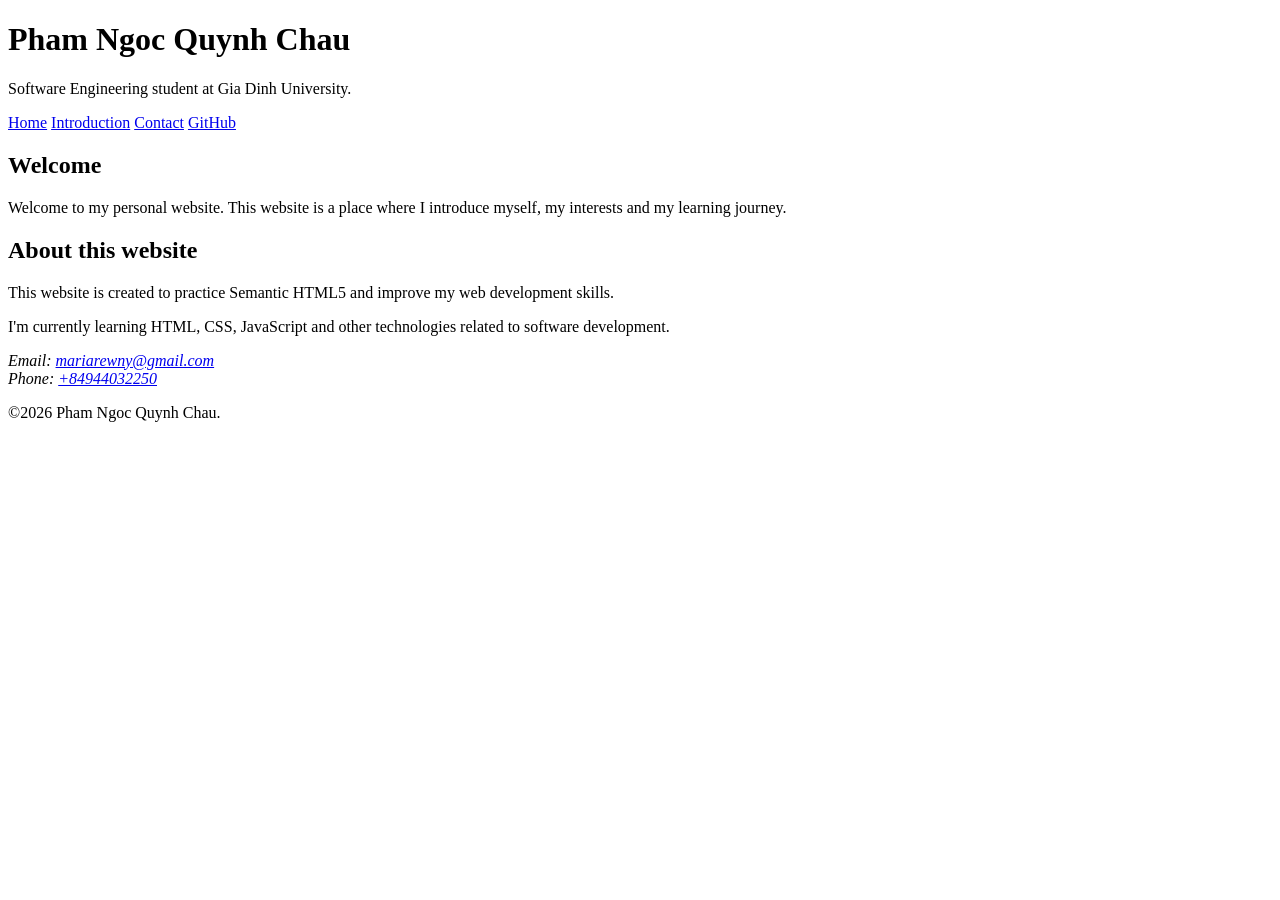
==== index.html @ 07ea46eb "Lab 2 website" ====
<!DOCTYPE html>
<html lang="en">
<head>
    <meta charset="UTF-8">
    <meta name="viewport" content="width=device-width, initial-scale=1.0">

    <title> Pham Ngoc Quynh Chau - Home </title>

</head>

<body>
    
    <header>
        <h1> Pham Ngoc Quynh Chau </h1>
        <p>
            Software Engineering student at Gia Dinh University.
        </p>
    </header>

    <nav>
        <a href="index.html">Home</a>
        <a href="about.html">Introduction</a>
        <a href="contact.html">Contact</a>
        <a href="https://github.com/your-username/your-repository"
         target="_blank"
         rel="noopener">
         GitHub
        </a>
    </nav>

    <main>

        <section>
            <h2> Welcome </h2>
            <p>
                Welcome to my personal website.
                This website is a place where I introduce myself, my interests and my learning journey.
            </p>
        </section>

        <section>
            <h2>About this website</h2>
            <p>
                This website is created to practice Semantic HTML5 and improve my web development skills.
            </p>
            <p>
                I'm currently learning HTML, CSS, JavaScript and other technologies related to software development.
            </p>
        </section>
    </main>

    <footer>
        <address>
            Email:
            <a href="mailto:mariarewny@gmail.com">
                mariarewny@gmail.com
            </a>
            <br>
            Phone:
            <a href="tel:+84944032250">
                +84944032250
            </a>
        </address>
        <p>
            &copy;2026 Pham Ngoc Quynh Chau.
        </p>
    </footer>
</body>
</html>
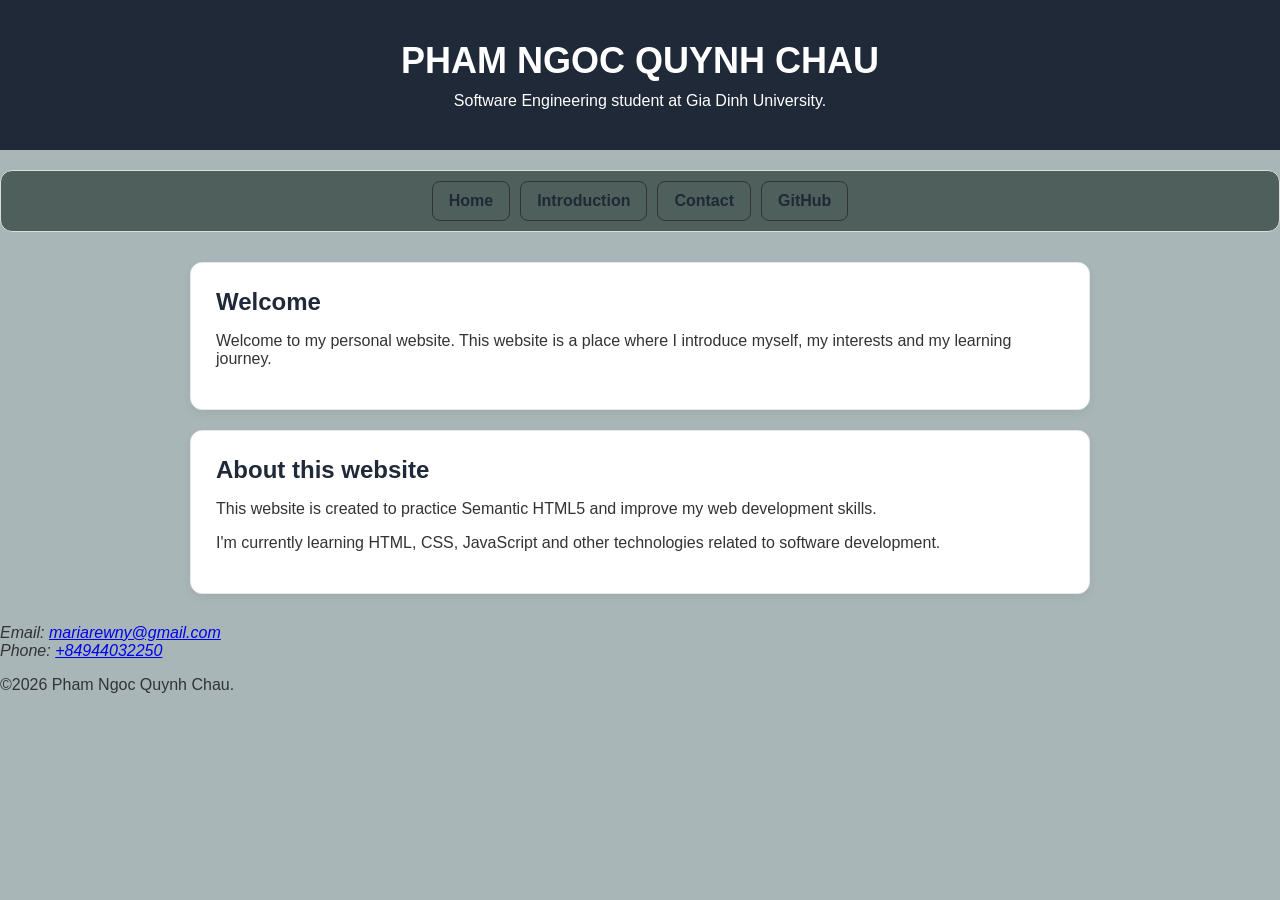
==== commit 9ed49e1d: "Update link" ====
--- a/index.html
+++ b/index.html
@@ -4,14 +4,16 @@
     <meta charset="UTF-8">
     <meta name="viewport" content="width=device-width, initial-scale=1.0">
 
-    <title> Pham Ngoc Quynh Chau - Home </title>
+    <title> PHAM NGOC QUYNH CHAU - Home </title>
+
+    <link rel="stylesheet" href="style.css">
 
 </head>
 
 <body>
     
     <header>
-        <h1> Pham Ngoc Quynh Chau </h1>
+        <h1>PHAM NGOC QUYNH CHAU</h1>
         <p>
             Software Engineering student at Gia Dinh University.
         </p>
@@ -21,7 +23,7 @@
         <a href="index.html">Home</a>
         <a href="about.html">Introduction</a>
         <a href="contact.html">Contact</a>
-        <a href="https://github.com/your-username/your-repository"
+        <a href="https://github.com/mariarewny-ai/my-website"
          target="_blank"
          rel="noopener">
          GitHub
--- a/style.css
+++ b/style.css
@@ -0,0 +1,143 @@
+body{
+    font-family:Arial, sans-serif;
+    background-color:rgb(168, 182, 183);
+    color:#333;
+    margin:0;
+}
+
+header{
+    background-color: #1f2937;
+    color:white;
+    text-align:center;
+    padding: 40px 20px;
+}
+
+nav{
+    width: 100%;
+    box-sizing: border-box;
+    margin: 20px 0;
+    padding: 10px;
+
+    background-color: rgb(79, 95, 91);
+    border: 1px solid #ddd;
+    border-radius: 12px;
+
+    display:flex;
+    justify-content:center;
+    gap: 10px;
+}
+
+nav a{
+    color:#1f2937;
+    text-decoration:none;
+    font-weight: bold;
+    padding: 10px 16px;
+    border: 1px solid #333;
+    border-radius: 8px; 
+}
+
+nav a:hover{
+    background-color:#1f2937;
+    color:white;
+}
+
+main{
+    max-width:900px;
+    margin:30px auto;
+    padding: 0 20px;
+}
+
+section{
+    background-color:white;
+    padding:25px;
+    margin-bottom:20px;
+    border-radius:12px;
+    border:1px solid #e5e7eb;
+    box-shadow: 0 4px 10px rgba(0,0,0,0.05);
+}
+
+h2{
+    color:#1f2937;
+    margin-top: 0;
+    margin-bottom: 15px;
+    font-size:24px;
+}
+
+header h1{
+    margin:0;
+    font-size: 36px;
+}
+
+header p{
+    margin: 10px 0 0;
+    font-size:16px;
+}
+
+figure{
+    text-align: center;
+    margin: 20px 0;
+}
+
+figure img{
+    border-radius:10px;
+    border: 2px solid #ddd;
+}
+
+figcaption{
+    margin-top: 10px;
+    font-size: 14px;
+    color:#666;
+    font-style:italic;
+}
+
+ul,
+ol{
+    padding-left: 25px;
+    line-height: 1.8;
+}
+
+li{
+    margin-bottom: 6px;
+}
+
+dl{
+    margin:0;
+}
+
+dt{
+    font-weight:bold;
+    color:#1f2937;
+    margin-top:15px;
+}
+
+dd{
+    margin-left:20px;
+    margin-top:5px;
+    color:#555;
+}
+
+table{
+    width: 100%;
+    border-collapse: collapse;
+}
+
+caption{
+    font-weight:bold;
+    margin-bottom: 10px;
+}
+
+th,
+td{
+    border:1px solid #ddd;
+    padding: 12px;
+    text-align: left;
+}
+
+th{
+    background-color:#1f2937;
+    color:white;
+}
+
+tfoot{
+    font-weight: bold;
+}
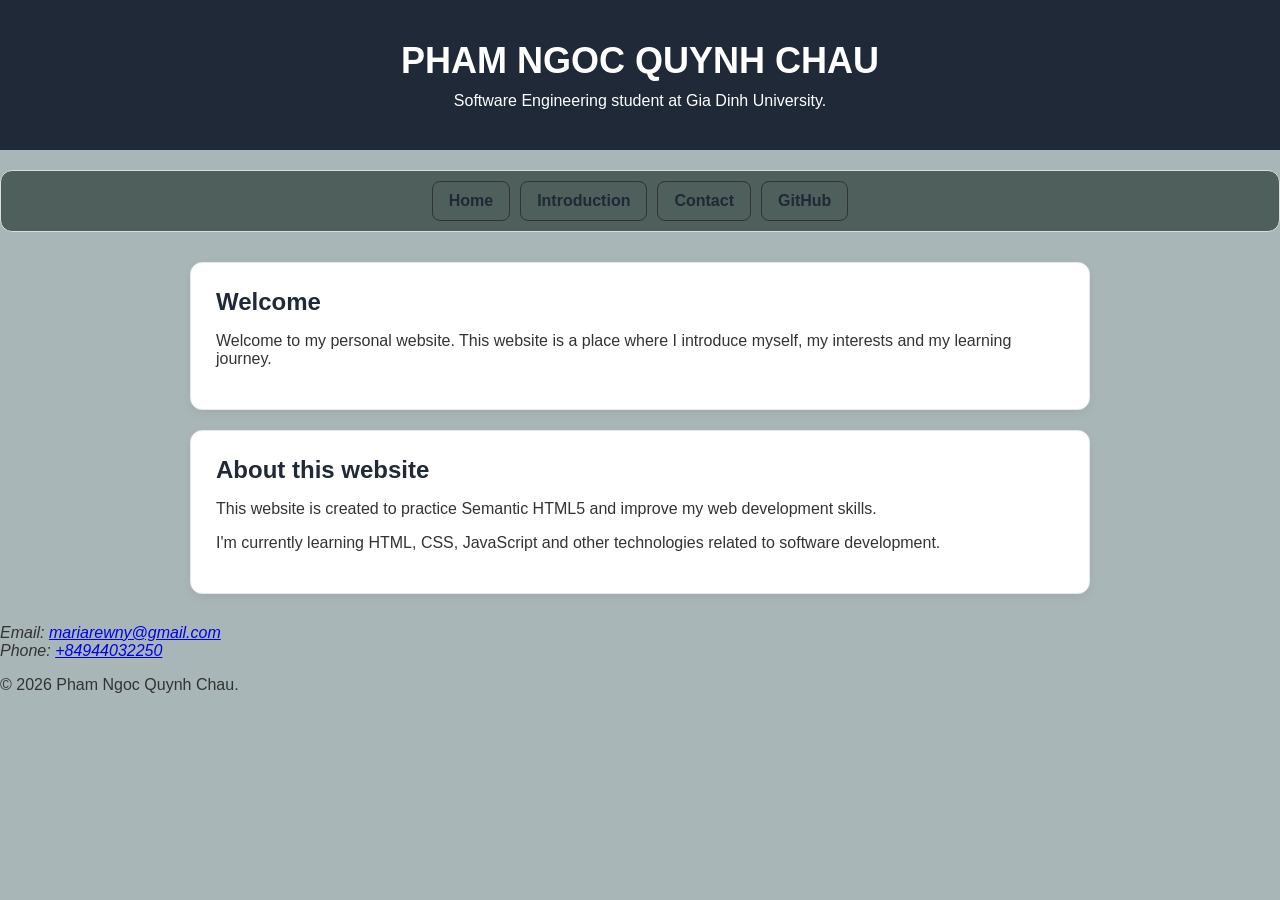
==== commit 5ccd7e2e: "Update code" ====
--- a/index.html
+++ b/index.html
@@ -64,7 +64,7 @@
             </a>
         </address>
         <p>
-            &copy;2026 Pham Ngoc Quynh Chau.
+            &copy; 2026 Pham Ngoc Quynh Chau.
         </p>
     </footer>
 </body>
